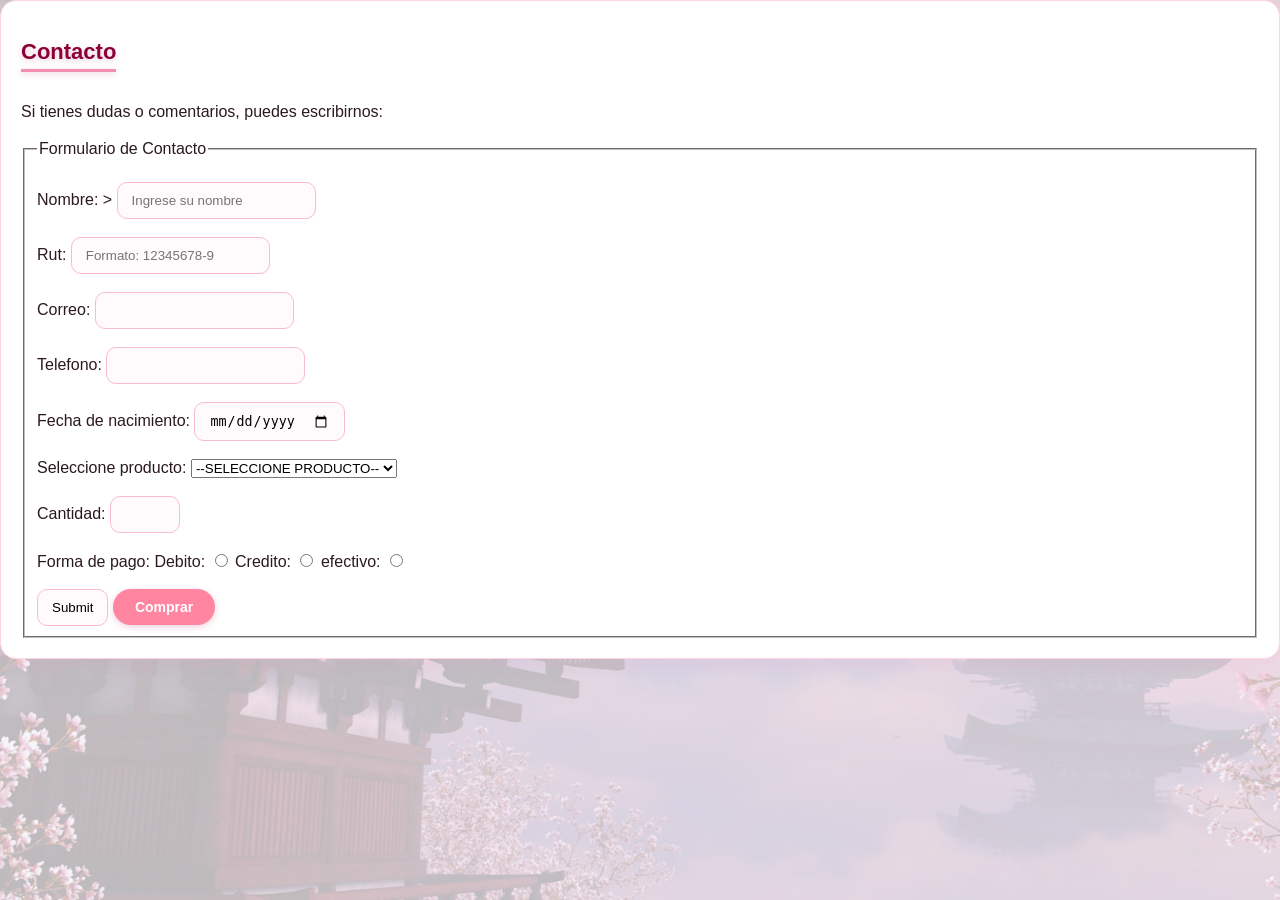
==== contacto.html @ 133fd932 "Update contacto.html" ====
<!DOCTYPE html>
<html lang="en">
<head>
    <meta charset="UTF-8">
    <meta name="viewport" content="width=device-width, initial-scale=1.0">
    <title>Document</title>
    <link rel="stylesheet" href="css/style.css">
</head>
<body>
    <section id="contacto" class="seccion">
				<h2>Contacto</h2>
				<p>Si tienes dudas o comentarios, puedes escribirnos:</p>

				<form name="contacto" id="contacto"> <!--se empieza asi para indicar donde se almacena el dato (POST-GET)-->
					<fieldset>
						<legend>Formulario de Contacto</legend>
					<br>
						<label>Nombre: </label>>
						<input type= "text"
						required
						id="nombre"
						placeholder="Ingrese su nombre">
					<br><br>
					
						<label>Rut: </label>
						<input type= "text"
						required
						id="rut"
						placeholder="Formato: 12345678-9">
					<br><br>
					
						<label>Correo: </label>
						<input type= "email" id="email">
		
					<br><br>
						<label>Telefono: </label>
						<input type= "tel" id="fono">
					<br><br>
						<label>Fecha de nacimiento: </label>
						<input type= "date" id="fecnac">
					<br><br>
						<label>Seleccione producto: </label>
						<select id="productos">
							<option value="">--SELECCIONE PRODUCTO--</option>
							<option value="prod1">Helados</option>
							<option value="prod2">Papitas</option>
							<option value="prod3">Choclotes</option>
							<option value="prod3">Bebidas</option>
						</select>
					<br><br>
						<label>Cantidad: </label>
						<input type="number" min="10" max="99">
					<br><br>
						<label>Forma de pago: </label>
						<label >Debito: </label>
						<input type="radio" name="fdepago" id="debito" value="1">
						<label >Credito: </label>
						<input type="radio" name="fdepago" id="credito" value="2">
						<label >efectivo: </label>
						<input type="radio" name="fdepago" id="efectivo" value="3">
					<br><br>
						<input type="submit">
						<button>Comprar</button>	
					</fieldset>	
				</form>
			</section>
</body>
</html>
---- css/style.css ----
/* REGLA DEL CUERPO (BODY) */
/* Define la tipografía general, el color de texto café oscuro y la imagen de fondo con transparencia */
body {
    font-family: 'Century Gothic', 'Quicksand', sans-serif;
    color: #2b1a1d; 
    padding: 0;
    margin: 0;
    position: relative;
    min-height: 100vh;
    background-color: #f4f6f8; 
}

/* PSEUDO-ELEMENTO DE FONDO (body::before) */
/* Carga la foto de Sakura fija en pantalla para que no se mueva al bajar y le da transparencia */
body::before {
    content: "";
    position: fixed;
    top: 0;
    left: 0;
    width: 100%;
    height: 100%;
    background-image: url('../img/sakura.jpeg'); 
    background-size: cover;
    background-position: center;
    background-repeat: no-repeat;
    opacity: 0.25; 
    z-index: -1;
}

/* BARRA SUPERIOR ENVIO GRATIS(.topbar) */
.topbar {
    background-color: #971313;
    padding: 0px 0
}

.topbar * {
    color: #FFFFFF
}

.topbar .woostify-container {
    display: flex;
    justify-content: space-between;
    align-items: center;
    flex-wrap: wrap;
}

.woostify-container {
    max-width: 100%;
    margin-left: auto;
    margin-right: auto;
    padding-left: 15px;
    padding-right: 15px;
}

.topbar-slider {
    background-color: #777777
}

.topbar-slider .slider-wrapper {
    padding: 5px 0
}

.topbar-slider * {
    color: #FFFFFF
}

.topbar-slider .flickity-prev-next-button svg {
    fill: #222222
}

.topbar-slider .slick-slider svg {
    fill: #222222
}

/* ESTRUCTURA Y NAVEGACIÓN*/
/* REGLA 1: ENCABEZADO (#encabezado) */
/* Crea un fondo con degradado rosa a fucsia, centra la cabecera y proyecta una sombra suave */
#encabezado {
    background: linear-gradient(135deg, #e60073, #ff80bf);
    color: #ffffff;
    text-align: center;
    padding: 25px 15px;
    box-shadow: 0 4px 12px rgba(230, 0, 115, 0.2);
}

/* REGLA 2: LISTA DE NAVEGACIÓN (#menu-principal ul) */
/* Alinea los botones del menú de forma horizontal, quita los puntos de lista y los centra */
#menu-principal ul {
    list-style: none;
    display: flex;
    gap: 20px;
    justify-content: center;
    padding: 0;
}

/* REGLA 3: ENLACES DEL MENÚ (#menu-principal ul li a) */
/* Diseña los botones del menú como cápsulas traslúcidas blancas con texto claro */
#menu-principal ul li a {
    text-decoration: none;
    color: #ffffff;
    background-color: rgba(255, 255, 255, 0.25);
    padding: 8px 18px;
    border-radius: 20px;
    font-size: 14px;
    font-weight: 500;
    transition: all 0.3s ease;
}

/* REGLA 4: CONTENEDOR PRINCIPAL (#contenido) */
/* Ajusta el ancho de la página en la pantalla para dejar ver la foto de fondo por las orillas */
#contenido {
    width: 90%;
    max-width: 1200px;
    margin: 20px auto;
}

/* REGLA 5: CONTENEDORES DE SECCIÓN (.seccion) */
/* Crea bloques blancos con esquinas redondeadas y bordes rosa pastel para organizar el texto */
.seccion {
    background-color: #ffffff;
    border-radius: 16px;
    padding: 20px;
    margin-bottom: 20px;
    border: 1px solid #ffd6e7;
    box-shadow: 0 4px 15px rgba(255, 128, 191, 0.12);
}

/* TARJETAS */

/* REGLA 6: TARJETA DE PRODUCTO (.tarjeta) */
/* Define recuadros rectangulares cuya altura se expande automáticamente según caiga la descripción */
.tarjeta {
    background-color: #ffffff;
    border: 2px solid #ffb3d9;
    border-radius: 12px;
    padding: 12px;
    box-shadow: 0 3px 10px rgba(255, 179, 217, 0.2);
    transition: all 0.3s ease;
    display: flex;
    flex-direction: column;
    align-items: center;
    text-align: center;
    height: auto; 
}

/* REGLA 7: CUADRÍCULA DE GALERÍA (.galeria) */
/* Organiza las tarjetas en una cuadrícula rectangular delgada de 160px para optimizar el espacio */
.galeria {
    display: grid;
    grid-template-columns: repeat(auto-fill, minmax(160px, 1fr)); 
    gap: 15px;
    justify-content: center;
    width: 100%;
}

/* REGLA 8: PIE DE PÁGINA (#pie) */
/* Estiliza el pie de página con un tono rosa oscuro elegante y texto centrado claro */
#pie {
    background-color: #8e0038;
    color: #fce4ec;
    font-size: 14px;
    text-align: center;
    padding: 15px;
    margin-top: 20px;
}

/* REGLA 9: EFECTO INTERACTIVO DE TARJETA (.tarjeta:hover) */
/* Levanta levemente la tarjeta y acentúa la sombra rosa cuando pasas el cursor por encima */
.tarjeta:hover {
    transform: translateY(-6px);
    box-shadow: 0 10px 20px rgba(194, 24, 91, 0.18);
    border-color: #f48fb1;
}

/*  BOTONES, FORMULARIOS Y DETALLES */

/* REGLA 10: BOTÓN PRINCIPAL (button) */
/* Otorga diseño rosa chicle, esquinas suaves y sombra a los botones de acción como Enviar */
button {
    background-color: #ff85a1;
    color: #ffffff;
    border: none;
    border-radius: 20px;
    padding: 10px 22px;
    font-size: 14px;
    font-weight: bold;
    box-shadow: 0 2px 6px rgba(173, 20, 87, 0.2);
    transition: background-color 0.3s, transform 0.2s;
}

/* REGLA 11: INTERACCIÓN EN BOTONES (button:hover) */
/* Cambia el color del botón a frambuesa y lo eleva ligeramente al poner el mouse encima */
button:hover {
    background-color: #ff5277;
    cursor: pointer;
    transform: translateY(-2px);
    box-shadow: 0 6px 14px rgba(255, 82, 119, 0.4);
}

/* REGLA 12: BOTÓN DE LIMPIAR (button[type="reset"]) */
/* Aplica estilo secundario con fondo blanco y borde rosa para diferenciarlo del botón Enviar */
button[type="reset"] {
    background-color: #ffffff;
    color: #ff85a1;
    border: 2px solid #ff85a1;
}

/* REGLA 13: INTERACCIÓN EN ENLACES DE MENÚ (#menu-principal ul li a:hover) */
/* Ilumina el fondo de la cápsula de menú al pasar el cursor */
#menu-principal ul li a:hover {
    background-color: rgba(255, 255, 255, 0.5);
    color: #8e0038;
}

/* REGLA 14: IMÁGENES DE TARJETA (.espacio-imagen, .tarjeta img) */
/* Hace que la foto del producto se ajuste entera dentro de un marco de 120px sin recortarse */
.espacio-imagen, .tarjeta img {
    width: 100%;
    height: 120px;
    object-fit: contain; 
    background-color: #fff0f6;
    border-radius: 8px;
    margin-bottom: 8px;
}

/* REGLA 15: CAMPOS DE ENTRADA (input) */
/* Da estilo rosa pastel a los cuadros de texto del formulario */
input {
    padding: 10px 14px;
    border: 1.5px solid #f8bbd0;
    border-radius: 10px;
    outline: none;
    background-color: #fffafc;
    transition: border-color 0.3s;
}

/* REGLA 16: CAMPO DE ENTRADA ACTIVO (input:focus) */
/* Ilumina con un borde rosa encendido el campo de texto donde estás escribiendo */
input:focus {
    border-color: #ad1457;
    box-shadow: 0 0 0 4px rgba(248, 187, 208, 0.4);
}

/* REGLA 17: TÍTULOS DE SECCIÓN (.seccion h2) */
/* Coloca una línea rosa decorativa bajo los títulos principales */
.seccion h2 {
    font-size: 22px;
    color: #8e0038;
    margin-bottom: 12px;
    border-bottom: 3px solid #f48fb1;
    display: inline-block;
    padding-bottom: 4px;
}

/* REGLA 18: ÁREA DE TEXTO EXTENSA (textarea) */
/* Estiliza la caja de comentarios del formulario impidiendo que desordene la página */
textarea {
    resize: none;
    width: 100%;
    border-radius: 8px;
    border: 1.5px solid #f8bbd0;
    padding: 10px;
}

/* REGLA 19: ESPACIADO DE PÁRRAFOS (.seccion p) */
/* Aumenta el espacio entre líneas para que los párrafos se lean cómodamente */
.seccion p {
    line-height: 1.5;
}

/* REGLA 20: UNIFORMIDAD DE TEXTO (::first-letter) */
/* Cancela cualquier tamaño gigante en la primera letra para que la descripción se vea uniforme */
.tarjeta p::first-letter,
.tarjeta h3::first-letter,
.seccion p::first-letter {
    font-size: inherit;
    font-weight: inherit;
    color: inherit;
}

/*10 ESTILOS DIFERENTES*/

/* REGLA 21: PROPIEDAD 1 ( Espaciado de letras (letter-spacing))*/
/* Separa ligeramente los caracteres del título para una apariencia limpia */
#encabezado h1 {
    letter-spacing: 1px;
}

/* REGLA 22: PROPIEDAD 2 (Transformación de texto (text-transform)) */
/* Muestra las palabras del menú en mayúsculas automáticamente */
#menu-principal ul li a {
    text-transform: uppercase;
}

/* REGLA 23: PROPIEDAD 3 (Filtros visuales (filter)) */
/* Aplica sombra paralela al contorno de los títulos principales */
.seccion h2 {
    filter: drop-shadow(0px 2px 3px rgba(142, 0, 56, 0.2));
}

/* REGLA 24: PROPIEDAD 4 (Control de desbordamiento (overflow)) */
/* Asegura que las imágenes no sobresalgan de las esquinas redondeadas */
.tarjeta {
    overflow: hidden;
}

/* REGLA 25: PROPIEDAD 5 (Estilo de cursor (cursor)) */
/* Muestra la mano interactiva al colocar el mouse sobre una tarjeta */
.tarjeta:hover {
    cursor: pointer;
}

/* REGLA 26: PROPIEDAD 6 (Selección de texto (user-select)) */
/* Evita que el texto de los botones se seleccione al hacer clics rápidos */
button {
    user-select: none;
}

/* REGLA 27: PROPIEDAD 7 (Nivel de opacidad (opacity)) */
/* Aplica una ligera transparencia estética al pie de página */
#pie {
    opacity: 0.95;
}

/* REGLA 28: PROPIEDAD 8 (Viñetas de lista (list-style-type)) */
/* Cambia los puntos tradicionales por cuadrados en las listas internas */
.seccion ul {
    list-style-type: square;
}

/* REGLA 29: PROPIEDAD 9 (Color de acento (accent-color)) */
/* Pinta las casillas de verificación (checkbox) del tono rosa del sitio */
input[type="checkbox"], input[type="radio"] {
    accent-color: #ff85a1;
}

/* REGLA 30: PROPIEDAD 10 ( Filtro de fondo (backdrop-filter)) */
/* Genera un efecto borroso traslúcido en las pestañas del menú */
#menu-principal ul li a {
    backdrop-filter: blur(4px);
}
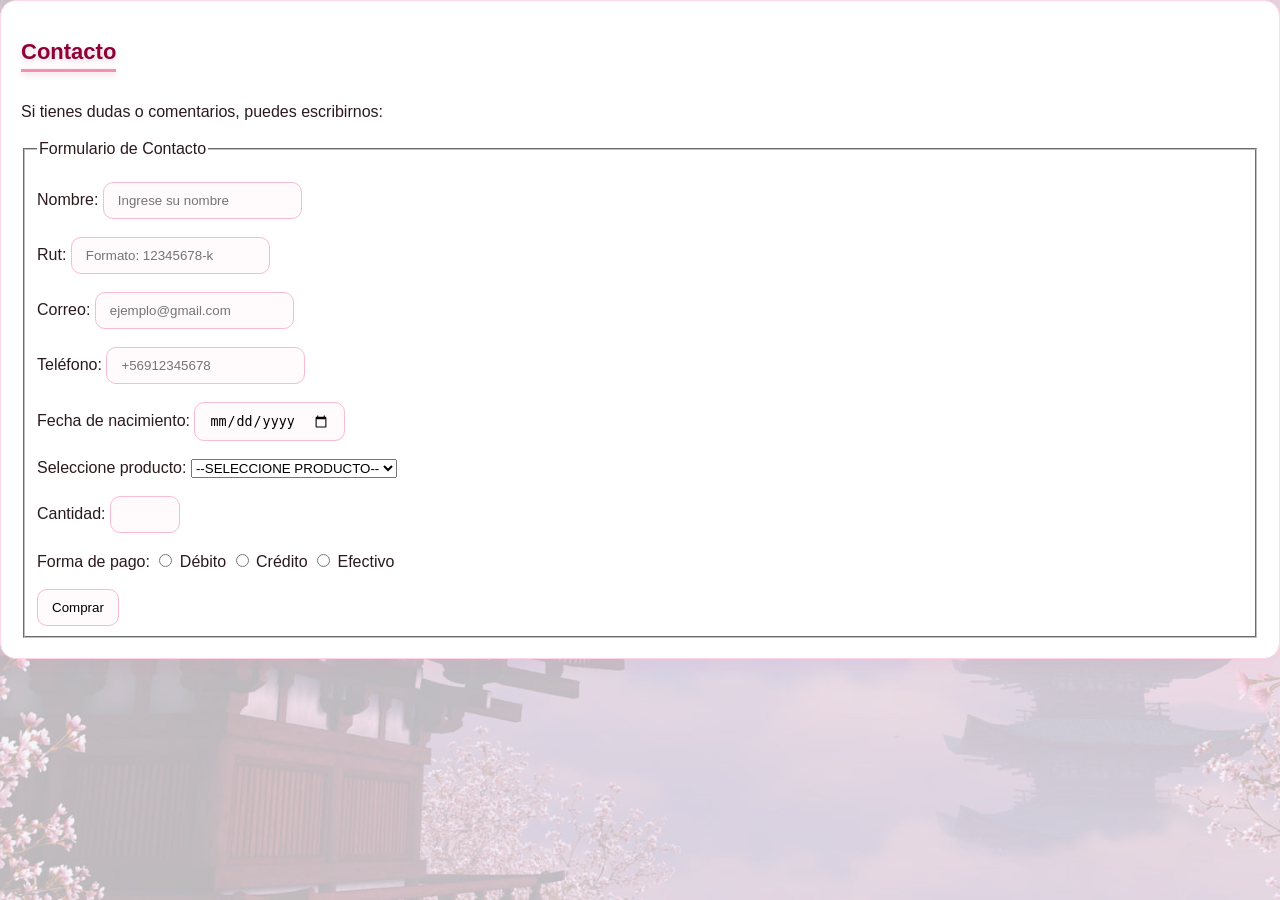
==== commit f6fef400: "validaciones Se le agregaron validaciones como la edad(+18),correos(@gmial,duocuc,y outlook),telefon" ====
--- a/contacto.html
+++ b/contacto.html
@@ -1,68 +1,82 @@
 <!DOCTYPE html>
-<html lang="en">
+<html lang="es">
 <head>
     <meta charset="UTF-8">
     <meta name="viewport" content="width=device-width, initial-scale=1.0">
-    <title>Document</title>
+    <title>Contacto y Compras</title>
     <link rel="stylesheet" href="css/style.css">
 </head>
 <body>
     <section id="contacto" class="seccion">
-				<h2>Contacto</h2>
-				<p>Si tienes dudas o comentarios, puedes escribirnos:</p>
+        <h2>Contacto</h2>
+        <p>Si tienes dudas o comentarios, puedes escribirnos:</p>
 
-				<form name="contacto" id="contacto"> <!--se empieza asi para indicar donde se almacena el dato (POST-GET)-->
-					<fieldset>
-						<legend>Formulario de Contacto</legend>
-					<br>
-						<label>Nombre: </label>>
-						<input type= "text"
-						required
-						id="nombre"
-						placeholder="Ingrese su nombre">
-					<br><br>
-					
-						<label>Rut: </label>
-						<input type= "text"
-						required
-						id="rut"
-						placeholder="Formato: 12345678-9">
-					<br><br>
-					
-						<label>Correo: </label>
-						<input type= "email" id="email">
-		
-					<br><br>
-						<label>Telefono: </label>
-						<input type= "tel" id="fono">
-					<br><br>
-						<label>Fecha de nacimiento: </label>
-						<input type= "date" id="fecnac">
-					<br><br>
-						<label>Seleccione producto: </label>
-						<select id="productos">
-							<option value="">--SELECCIONE PRODUCTO--</option>
-							<option value="prod1">Helados</option>
-							<option value="prod2">Papitas</option>
-							<option value="prod3">Choclotes</option>
-							<option value="prod3">Bebidas</option>
-						</select>
-					<br><br>
-						<label>Cantidad: </label>
-						<input type="number" min="10" max="99">
-					<br><br>
-						<label>Forma de pago: </label>
-						<label >Debito: </label>
-						<input type="radio" name="fdepago" id="debito" value="1">
-						<label >Credito: </label>
-						<input type="radio" name="fdepago" id="credito" value="2">
-						<label >efectivo: </label>
-						<input type="radio" name="fdepago" id="efectivo" value="3">
-					<br><br>
-						<input type="submit">
-						<button>Comprar</button>	
-					</fieldset>	
-				</form>
-			</section>
+        <form name="contacto" id="contacto">
+            <fieldset>
+                <legend>Formulario de Contacto</legend>
+                <br>
+                
+                <label for="nombre">Nombre: </label>
+                <input type="text" 
+                       required 
+                       id="nombre" 
+                       placeholder="Ingrese su nombre">
+                <br><br>
+                
+                <label for="rut">Rut: </label>
+                <input type="text" 
+                       required 
+                       id="rut" 
+                       placeholder="Formato: 12345678-k">
+                <br><br>
+                
+                <label for="email">Correo: </label>
+                <input type="email" id="email" placeholder="ejemplo@gmail.com">
+                <br><br>
+                
+                <label for="fono">Teléfono: </label>
+                <input type="tel" id="fono" placeholder="+56912345678">
+                <br><br>
+                
+                <label for="fecnac">Fecha de nacimiento: </label>
+                <input type="date" id="fecnac">
+                <br><br>
+                
+                <label for="productos">Seleccione producto: </label>
+                <select id="productos">
+                    <option value="">--SELECCIONE PRODUCTO--</option>
+                    <option value="prod1">TOBOCO SKIN</option>
+                    <option value="prod2">Glaze Bouncing Tint</option>
+                    <option value="prod3">Numbuzin Tonico</option>
+                    <option value="prod4">2aN Gleaming Tension N°21</option>
+                    <option value="prod5">Protector Solar</option>
+                    <option value="prod6">Lip Tatto Berrisom</option>
+                </select>
+                <br><br>
+                
+                <!-- CORREGIDO: Se agregó id="cantidad" para poder manipularlo con JS -->
+                <label for="cantidad">Cantidad: </label>
+                <input type="number" id="cantidad" min="10" max="99">
+                <br><br>
+                
+                <!-- CORREGIDO: Se agregaron los atributos for para vincular cada label a su radio -->
+                <label>Forma de pago: </label>
+                
+                <input type="radio" name="fdepago" id="debito" value="1">
+                <label for="debito">Débito</label>
+                
+                <input type="radio" name="fdepago" id="credito" value="2">
+                <label for="credito">Crédito</label>
+                
+                <input type="radio" name="fdepago" id="efectivo" value="3">
+                <label for="efectivo">Efectivo</label>
+                <br><br>
+                
+                <input type="submit" value="Comprar">
+            </fieldset> 
+        </form>
+
+        <script src="js/validar.js"></script>
+    </section>
 </body>
 </html>
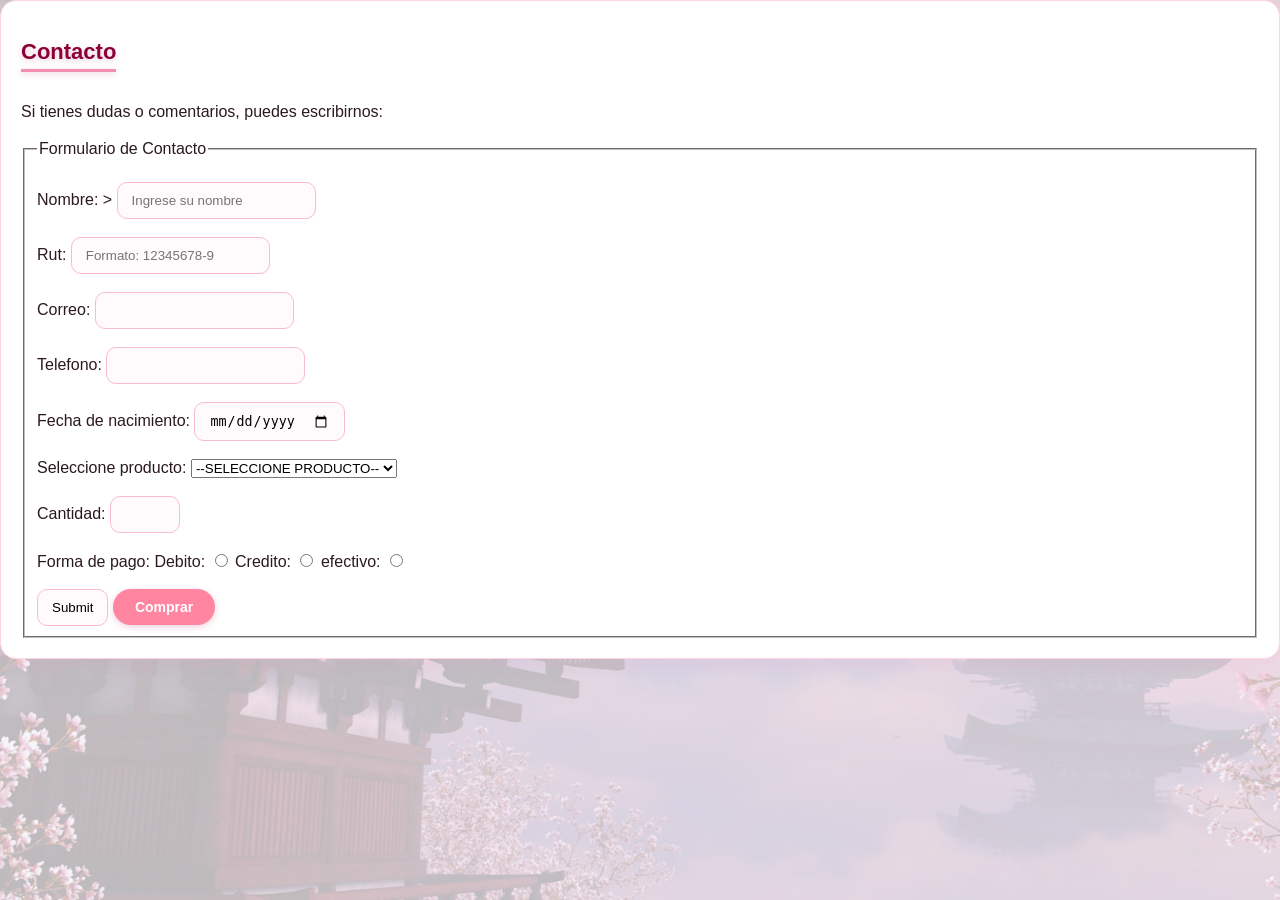
==== commit cfd9d7c6: "Merge branch 'vale_3'" ====
--- a/contacto.html
+++ b/contacto.html
@@ -11,72 +11,61 @@
         <h2>Contacto</h2>
         <p>Si tienes dudas o comentarios, puedes escribirnos:</p>
 
-        <form name="contacto" id="contacto">
-            <fieldset>
-                <legend>Formulario de Contacto</legend>
-                <br>
-                
-                <label for="nombre">Nombre: </label>
-                <input type="text" 
-                       required 
-                       id="nombre" 
-                       placeholder="Ingrese su nombre">
-                <br><br>
-                
-                <label for="rut">Rut: </label>
-                <input type="text" 
-                       required 
-                       id="rut" 
-                       placeholder="Formato: 12345678-k">
-                <br><br>
-                
-                <label for="email">Correo: </label>
-                <input type="email" id="email" placeholder="ejemplo@gmail.com">
-                <br><br>
-                
-                <label for="fono">Teléfono: </label>
-                <input type="tel" id="fono" placeholder="+56912345678">
-                <br><br>
-                
-                <label for="fecnac">Fecha de nacimiento: </label>
-                <input type="date" id="fecnac">
-                <br><br>
-                
-                <label for="productos">Seleccione producto: </label>
-                <select id="productos">
-                    <option value="">--SELECCIONE PRODUCTO--</option>
-                    <option value="prod1">TOBOCO SKIN</option>
-                    <option value="prod2">Glaze Bouncing Tint</option>
-                    <option value="prod3">Numbuzin Tonico</option>
-                    <option value="prod4">2aN Gleaming Tension N°21</option>
-                    <option value="prod5">Protector Solar</option>
-                    <option value="prod6">Lip Tatto Berrisom</option>
-                </select>
-                <br><br>
-                
-                <!-- CORREGIDO: Se agregó id="cantidad" para poder manipularlo con JS -->
-                <label for="cantidad">Cantidad: </label>
-                <input type="number" id="cantidad" min="10" max="99">
-                <br><br>
-                
-                <!-- CORREGIDO: Se agregaron los atributos for para vincular cada label a su radio -->
-                <label>Forma de pago: </label>
-                
-                <input type="radio" name="fdepago" id="debito" value="1">
-                <label for="debito">Débito</label>
-                
-                <input type="radio" name="fdepago" id="credito" value="2">
-                <label for="credito">Crédito</label>
-                
-                <input type="radio" name="fdepago" id="efectivo" value="3">
-                <label for="efectivo">Efectivo</label>
-                <br><br>
-                
-                <input type="submit" value="Comprar">
-            </fieldset> 
-        </form>
-
-        <script src="js/validar.js"></script>
-    </section>
+				<form name="contacto" id="contacto"> <!--se empieza asi para indicar donde se almacena el dato (POST-GET)-->
+					<fieldset>
+						<legend>Formulario de Contacto</legend>
+					<br>
+						<label>Nombre: </label>>
+						<input type= "text"
+						required
+						id="nombre"
+						placeholder="Ingrese su nombre">
+					<br><br>
+					
+						<label>Rut: </label>
+						<input type= "text"
+						required
+						id="rut"
+						placeholder="Formato: 12345678-9">
+					<br><br>
+					
+						<label>Correo: </label>
+						<input type= "email" id="email">
+		
+					<br><br>
+						<label>Telefono: </label>
+						<input type= "tel" id="fono">
+					<br><br>
+						<label>Fecha de nacimiento: </label>
+						<input type= "date" id="fecnac">
+					<br><br>
+						<label>Seleccione producto: </label>
+						<select id="productos">
+							<option value="">--SELECCIONE PRODUCTO--</option>
+							<option value="prod1">TOBOCO SKIN</option>
+							<option value="prod2">Glaze Bouncing Tint</option>
+							<option value="prod3">Numbuzin Tonico</option>
+							<option value="prod4">2aN Gleaming Tension N°21</option>
+                            <option value="prod5">Protector Solar</option>
+                            <option value="prod6">Lip Tatto Berrisom</option>
+						</select>
+					<br><br>
+						<label>Cantidad: </label>
+						<input type="number" min="10" max="99">
+					<br><br>
+						<label>Forma de pago: </label>
+						<label >Debito: </label>
+						<input type="radio" name="fdepago" id="debito" value="1">
+						<label >Credito: </label>
+						<input type="radio" name="fdepago" id="credito" value="2">
+						<label >efectivo: </label>
+						<input type="radio" name="fdepago" id="efectivo" value="3">
+					<br><br>
+						<input type="submit">
+						<button>Comprar</button>	
+					</fieldset>	
+				</form>
+                <script src="js/validar.js"></script>
+			</section>
 </body>
 </html>
